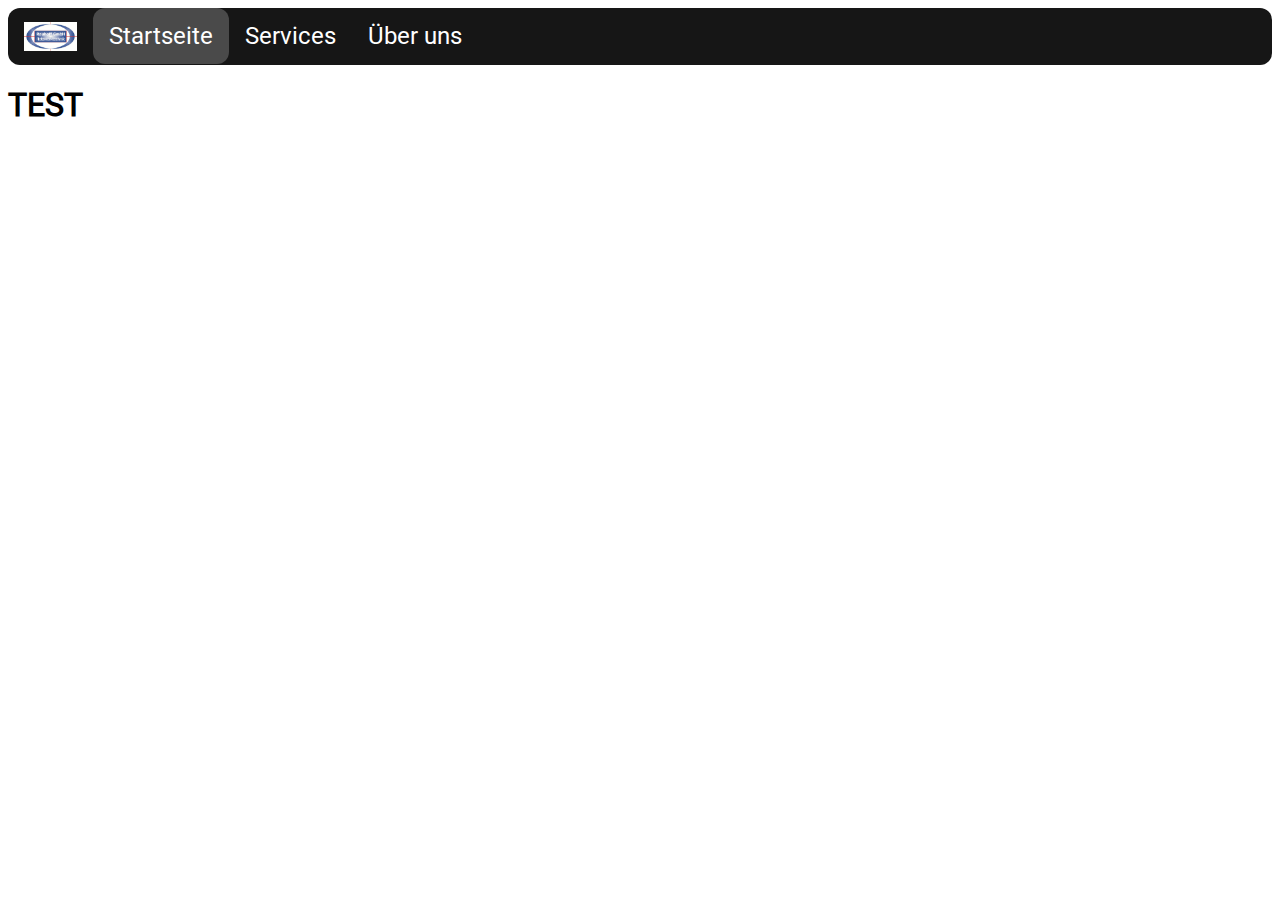
==== index.html @ 359ce151 "changed "Home" to "Startpage"" ====
<!DOCTYPE html>
<html lang="en">
<head>
    <meta charset="UTF-8">
    <meta http-equiv="X-UA-Compatible" content="IE=edge">
    <meta name="viewport" content="width=device-width, initial-scale=1.0">
    <title>Rauhoff.de</title>
    <link rel="stylesheet" type="text/css" href="css/main.css">
    <link rel="stylesheet" type="text/css" href="css/font/font.css">
</head>
<body>
    <ul>
        <li><img src="img/logo.png"></li>
        <li><a class="activ font" href="index.php">Startseite</a></li>
        <li><a class="font" href="services.php">Services</a></li>
        <li><a class="font" href="about.php">Über uns</a></li>
    </ul> 
    <h1 class="font">TEST</h1>
</body>
</html>
---- css/main.css ----
ul {
    list-style-type: none;
    margin: 0;
    padding: 0;
    overflow: hidden;
    background-color: #161616;
    font-size: 1.5em;
    border: 0px solid;
    border-radius: 12px;
}

li {
    float: left;
}

li a {
    display: block;
    color: white;
    text-align: center;
    padding: 14px 16px;
    text-decoration: none;
}

li a.activ {
    background-color: #4a4a4a;
    border: 0px solid;
    border-radius: 12px;
}

li img {
    display: block;
    padding: 14px 16px;
    height: 1.2em;
}

li a:hover {
    background-color: #404040;
}

.font {
    font-family: Roboto;
}
---- css/font/font.css ----
@font-face {
    font-family: 'Roboto';
    font-style: normal;
    src: url(Roboto-Regular.woff2) format('woff2');
}
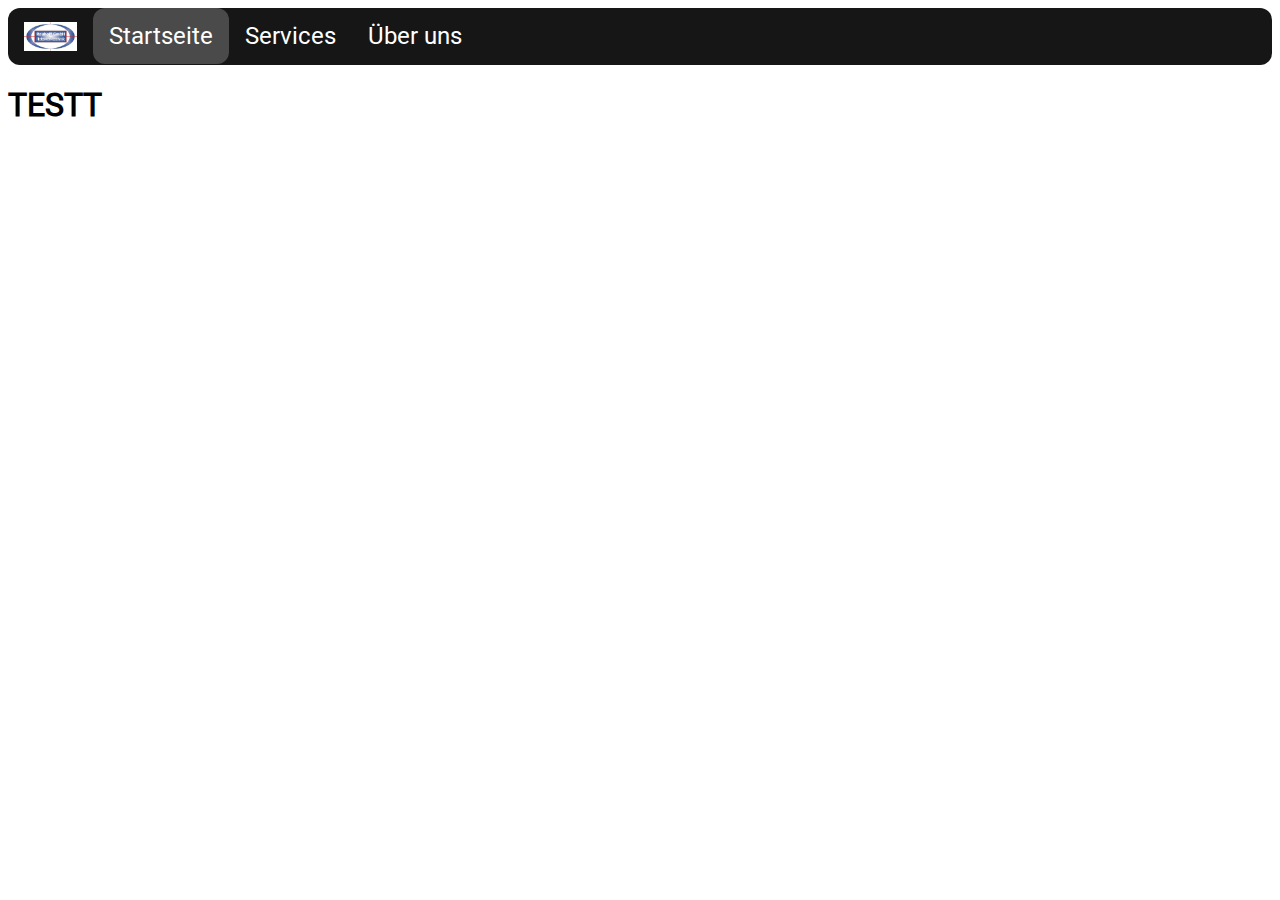
==== commit 75b88322: "TESTT" ====
--- a/index.html
+++ b/index.html
@@ -15,6 +15,6 @@
         <li><a class="font" href="services.php">Services</a></li>
         <li><a class="font" href="about.php">Über uns</a></li>
     </ul> 
-    <h1 class="font">TEST</h1>
+    <h1 class="font">TESTT</h1>
 </body>
 </html>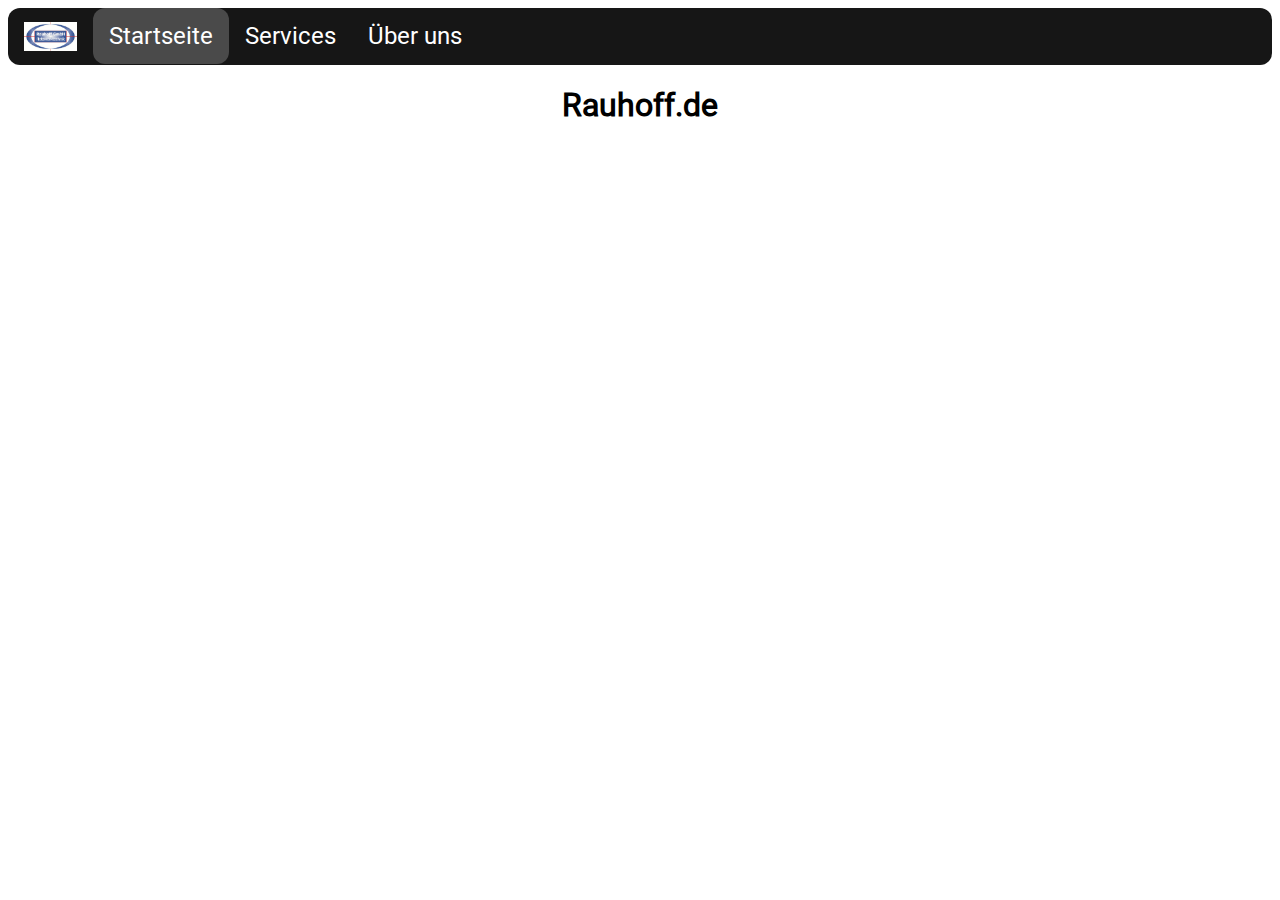
==== commit b8fcd9c4: "Startpage title" ====
--- a/index.html
+++ b/index.html
@@ -15,6 +15,6 @@
         <li><a class="font" href="services.php">Services</a></li>
         <li><a class="font" href="about.php">Über uns</a></li>
     </ul> 
-    <h1 class="font">TESTT</h1>
+    <h1 class="font" align=center >Rauhoff.de</h1>
 </body>
 </html>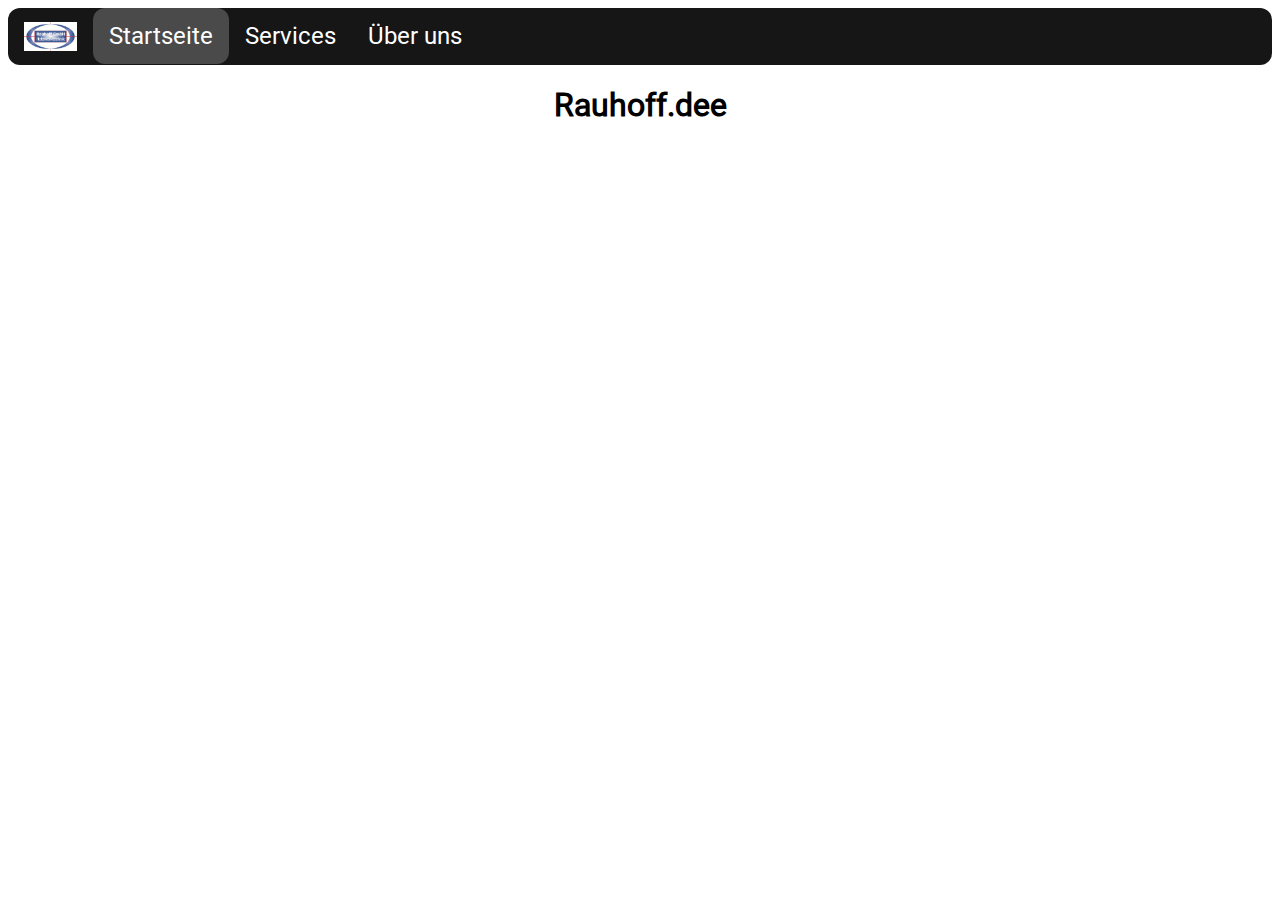
==== commit dc03e7e6: "Test" ====
--- a/index.html
+++ b/index.html
@@ -15,6 +15,6 @@
         <li><a class="font" href="services.php">Services</a></li>
         <li><a class="font" href="about.php">Über uns</a></li>
     </ul> 
-    <h1 class="font" align=center >Rauhoff.de</h1>
+    <h1 class="font" align=center >Rauhoff.dee</h1>
 </body>
 </html>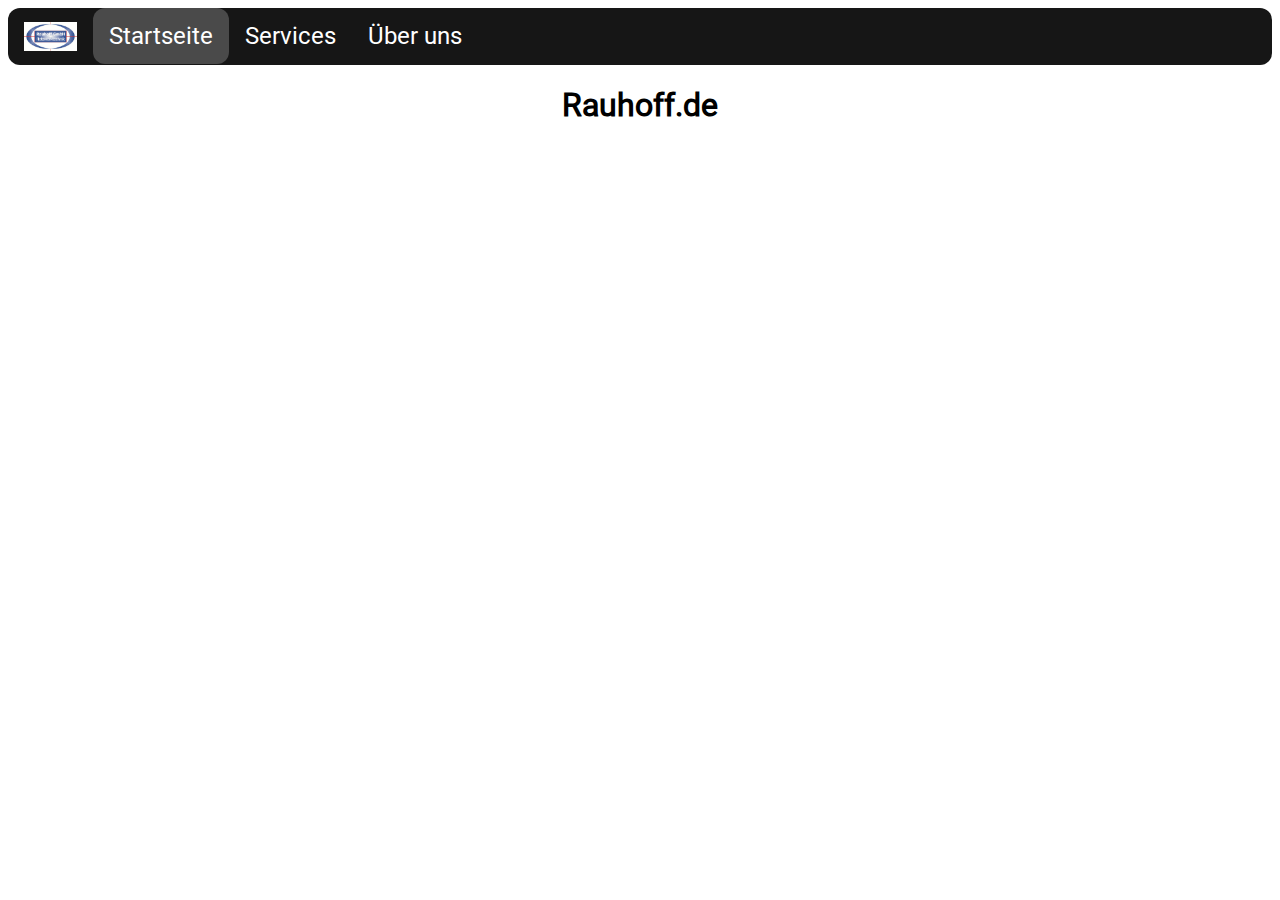
==== commit 61fbcf6b: "Createt Test" ====
--- a/index.html
+++ b/index.html
@@ -15,6 +15,6 @@
         <li><a class="font" href="services.php">Services</a></li>
         <li><a class="font" href="about.php">Über uns</a></li>
     </ul> 
-    <h1 class="font" align=center >Rauhoff.dee</h1>
+    <h1 class="font" align=center >Rauhoff.de</h1>
 </body>
 </html>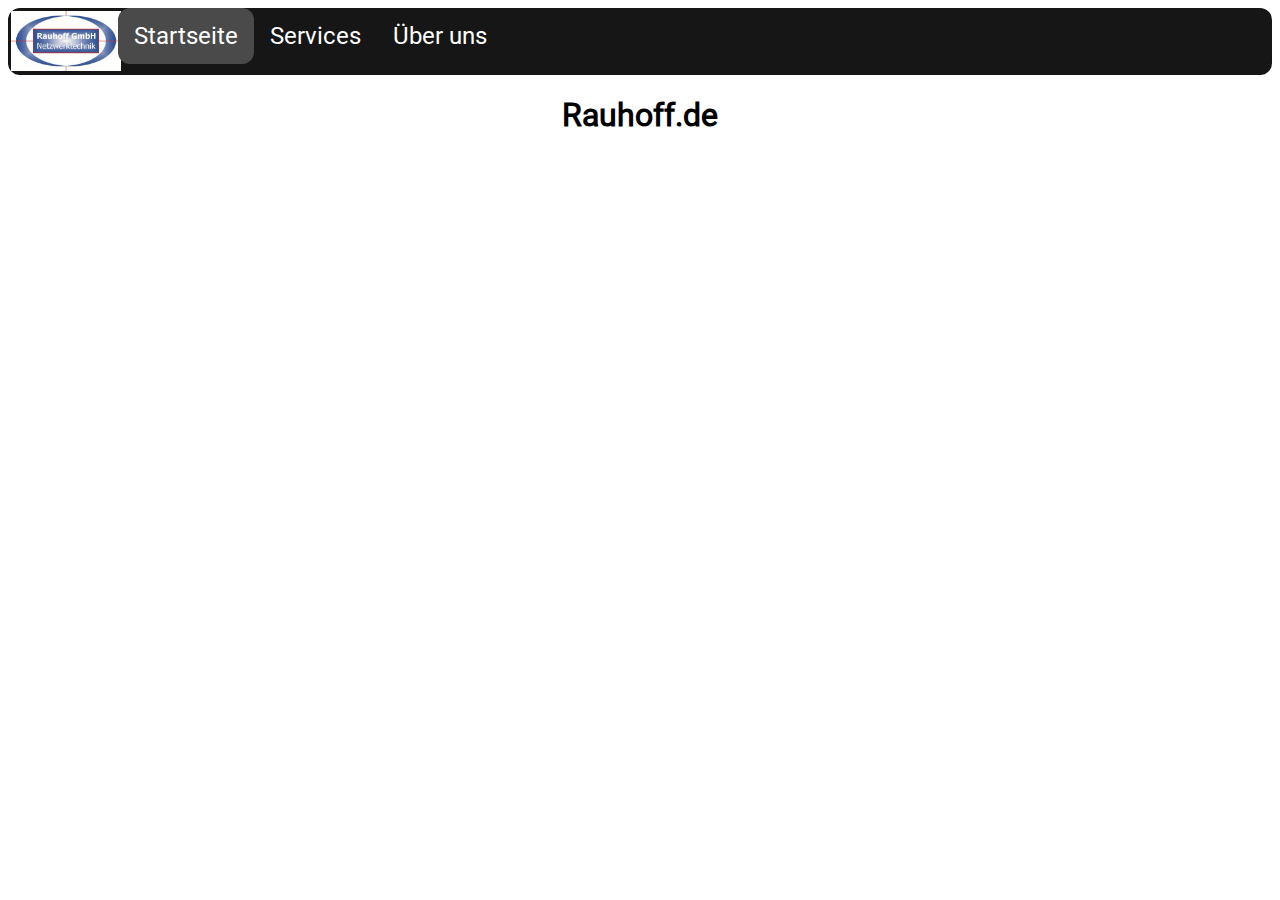
==== commit a74b3edb: "edited navbar" ====
--- a/index.html
+++ b/index.html
@@ -6,11 +6,12 @@
     <meta name="viewport" content="width=device-width, initial-scale=1.0">
     <title>Rauhoff.de</title>
     <link rel="stylesheet" type="text/css" href="css/main.css">
+    <link rel="stylesheet" type="text/css" href="css/index.css">
     <link rel="stylesheet" type="text/css" href="css/font/font.css">
 </head>
 <body>
     <ul>
-        <li><img src="img/logo.png"></li>
+        <li><img id="img" src="img/logo.png"></li>
         <li><a class="activ font" href="index.php">Startseite</a></li>
         <li><a class="font" href="services.php">Services</a></li>
         <li><a class="font" href="about.php">Über uns</a></li>
--- a/css/main.css
+++ b/css/main.css
@@ -1,7 +1,7 @@
 ul {
     list-style-type: none;
     margin: 0;
-    padding: 0;
+    padding: 0%;
     overflow: hidden;
     background-color: #161616;
     font-size: 1.5em;
@@ -34,6 +34,8 @@
 }
 
 li a:hover {
+    border: 0px solid;
+    border-radius: 12px;
     background-color: #404040;
 }
 
--- a/css/index.css
+++ b/css/index.css
@@ -0,0 +1,7 @@
+#img {
+    height: 2.5em;
+    float: left;
+    padding: 3%;
+    margin: 0%;
+    display: block;
+}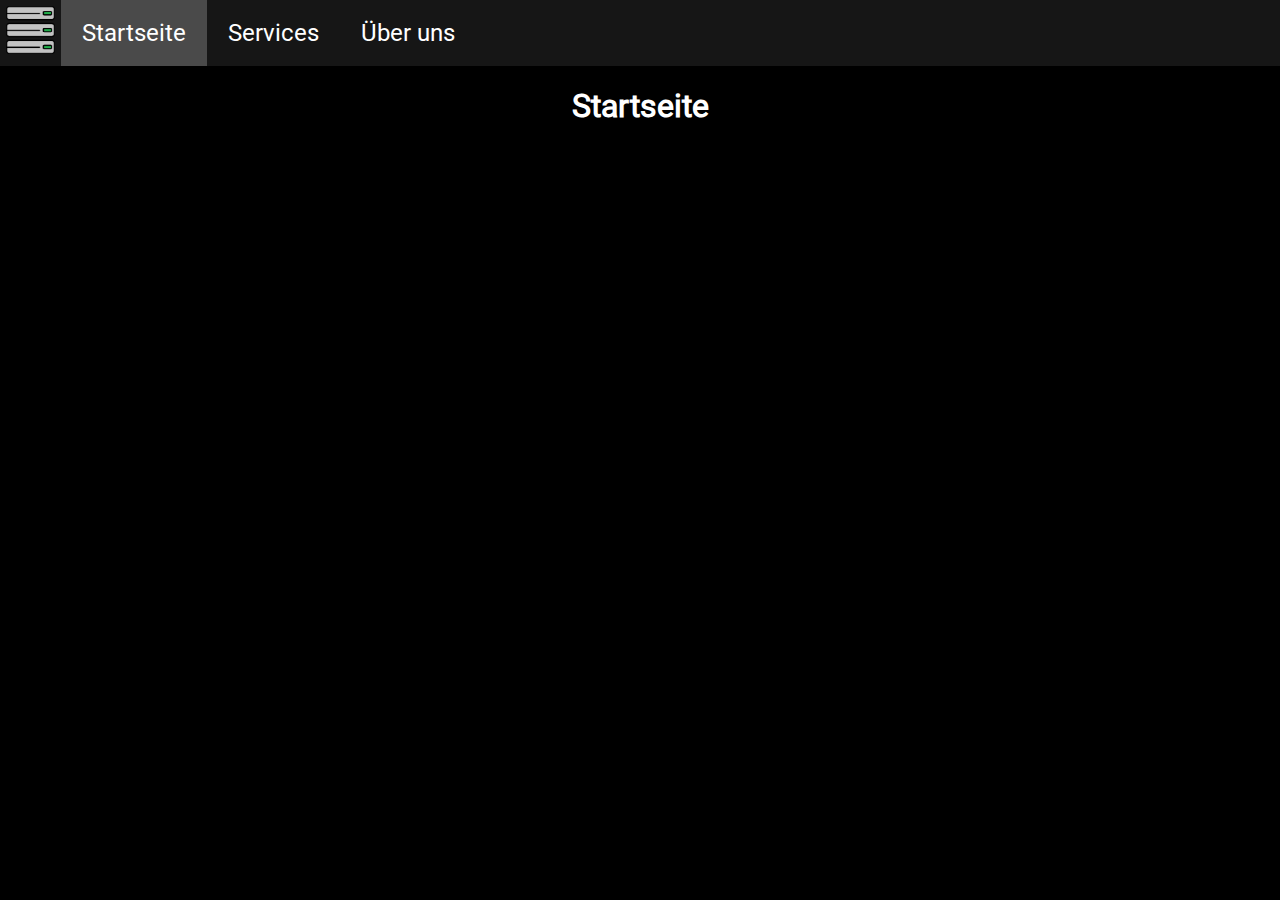
==== commit d3e831b4: "Changed round to eckig" ====
--- a/index.html
+++ b/index.html
@@ -5,17 +5,18 @@
     <meta http-equiv="X-UA-Compatible" content="IE=edge">
     <meta name="viewport" content="width=device-width, initial-scale=1.0">
     <title>Rauhoff.de</title>
+    <link rel="icon" href="/img/logo.png"/>
     <link rel="stylesheet" type="text/css" href="css/main.css">
     <link rel="stylesheet" type="text/css" href="css/index.css">
     <link rel="stylesheet" type="text/css" href="css/font/font.css">
 </head>
 <body>
     <ul>
-        <li><img id="img" src="img/logo.png"></li>
-        <li><a class="activ font" href="index.php">Startseite</a></li>
-        <li><a class="font" href="services.php">Services</a></li>
-        <li><a class="font" href="about.php">Über uns</a></li>
+        <li class="navbar pad"><a class="" href="index.html"><img class="img" src="img/logo.png"></a></li>
+        <li class="navbar"><a class="navbar-a activ font" href="index.html">Startseite</a></li>
+        <li class="navbar"><a class="navbar-a font" href="services.html">Services</a></li>
+        <li class="navbar"><a class="navbar-a font" href="about.html">Über uns</a></li>
     </ul> 
-    <h1 class="font" align=center >Rauhoff.de</h1>
+    <h1 class="font" align=center >Startseite</h1>
 </body>
 </html>--- a/css/main.css
+++ b/css/main.css
@@ -5,40 +5,47 @@
     overflow: hidden;
     background-color: #161616;
     font-size: 1.5em;
-    border: 0px solid;
-    border-radius: 12px;
 }
 
-li {
+.navbar {
     float: left;
 }
 
-li a {
+.navbar-a {
     display: block;
     color: white;
     text-align: center;
-    padding: 14px 16px;
+    padding: 19px 21px;
     text-decoration: none;
 }
 
-li a.activ {
+.activ {
     background-color: #4a4a4a;
-    border: 0px solid;
-    border-radius: 12px;
 }
 
-li img {
-    display: block;
-    padding: 14px 16px;
-    height: 1.2em;
-}
-
-li a:hover {
-    border: 0px solid;
-    border-radius: 12px;
+.navbar-a:hover {
     background-color: #404040;
 }
 
 .font {
     font-family: Roboto;
+    color: #fff;
+}
+
+body {
+    padding: 0;
+    margin: 0;
+    background-color: #000000;
+}
+
+.pad {
+    padding: 0.5%;
+}
+
+.img {
+    height: 2em;
+    float: left;
+    padding: 0%;
+    margin: 0%;
+    display: block;
 }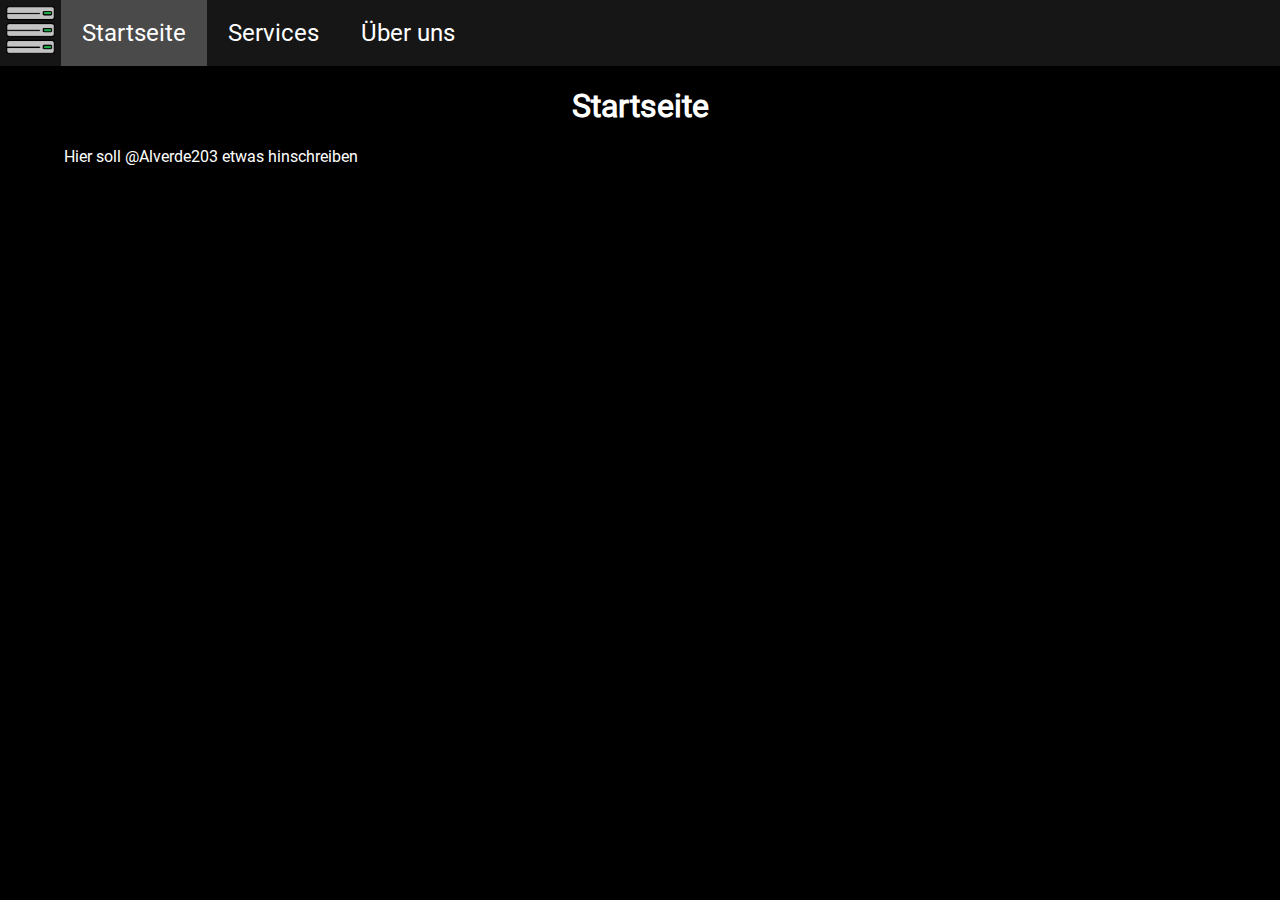
==== commit f1607d66: "added content" ====
--- a/index.html
+++ b/index.html
@@ -18,5 +18,6 @@
         <li class="navbar"><a class="navbar-a font" href="about.html">Über uns</a></li>
     </ul> 
     <h1 class="font" align=center >Startseite</h1>
+    <p class="font content">Hier soll @Alverde203 etwas hinschreiben</p>
 </body>
 </html>--- a/css/index.css
+++ b/css/index.css
@@ -0,0 +1,4 @@
+.content {
+    padding-left: 5%;
+    padding-right: 5%;
+}